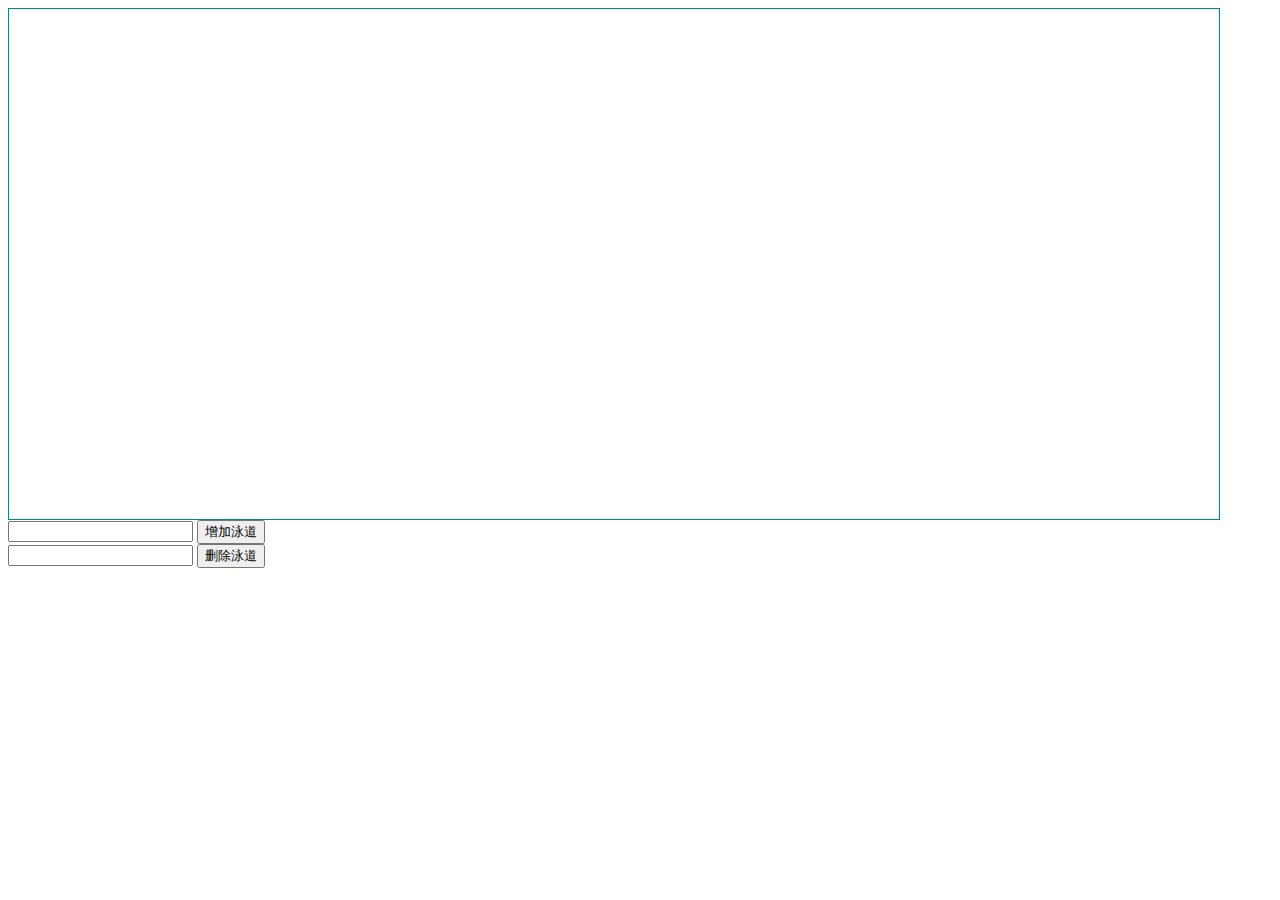
==== pservice/src/main/resources/templates/board.html @ 4af12272 "static web" ====
<!DOCTYPE html><html lang="en">
<html xmlns:th="http://www.thymeleaf.org">
<head>
    <meta charset="UTF-8">
    <title>看板</title>
</head>
<style type="text/css">
    .msg_board {
        width: 1200px;
        height: 500px;
        border: solid 1px darkcyan;
        padding: 5px;
        overflow-y: scroll;
    // 文字长度大于div宽度时换行显示
    word-break: break-all;
    }
    /*set srcoll start*/
    ::-webkit-scrollbar
    {
        width: 10px;
        height: 10px;
        background-color: #D6F2FD;
    }
    ::-webkit-scrollbar-track
    {
        -webkit-box-shadow: inset 0 0 6px rgba(0,0,0,0.3);
        /*border-radius: 5px;*/
        background-color: #D6F2FD;
    }
    ::-webkit-scrollbar-thumb
    {
        height: 20px;
        /*border-radius: 10px;*/
        -webkit-box-shadow: inset 0 0 6px rgba(0,0,0,.3);
        background-color: #89D7F7;
    }
    /*set srcoll end*/
</style>
<!--页面加载时即启动websocket服务器-->
<!--<body onload="initWebSocket()">-->
<body>
<div id="board" class="msg_board"></div>
<!--<input type="button" value="退出看板" onclick="closeWs()" /><br>-->
<input type="text" name="card_content"/>
<input type="button" value="增加泳道" onclick="add_lane()" /><br>
<input type="text" id="delete_test"/>
<input type="button" value="删除泳道" onclick="delete_lane()"/><br>
<!--卡片容器 测试-->
<div id="lane_container"></div>

</body>
<script type="text/javascript" th:inline="javascript">
    var webSocket;
    var board_id, user_id, action, entity, card_id, panel_id, lane_id, content, description;
    //var r_name = [[${boardName}]];
    var test_lane_id = -1;
    var lane_ids = [];

    // function setJSONObj(content){
    //     var data = {
    //         "board_id": r_name,
    //         "user_id":"5555",
    //         "action":"insert",
    //         "entity":"card",
    //         "card_id":"6666",
    //         "lane_id":"8888",
    //         "content":content,
    //         "description":"lol"
    //     };
    //     return JSON.stringify(data);
    // }

    function add_lane() {
        // if(webSocket != null){
        var div = document.getElementById("board");
        var label = document.createElement("input");
        test_lane_id++;
        lane_ids.push("l"+test_lane_id);
        label.value = "lane"+test_lane_id;
        label.innerText = "lane"+test_lane_id.toString();
        var div_label = document.createElement("div");
        div_label.setAttribute("id", "l"+test_lane_id.toString());
        div_label.setAttribute("width", "1000px");
        div_label.setAttribute("height", "200px");
        div_label.appendChild(label);
        div_label.appendChild(document.createElement("br"));
        div_label.appendChild(document.createElement("br"));
        div.appendChild(div_label);
            // var lane_content = document.getElementsByName("lane_content")[0].value.trim();
            // webSocket.send(setJSONObj(lane_content));
        // }
    }

    function delete_lane(){
        var id = document.getElementById("delete_test").value;
        var board = document.getElementById("board");
        board.removeChild(document.getElementById(lane_ids[id]));
        var index = lane_ids.indexOf(id);
        lane_ids.splice(index, 1);
    }

    function 

    // function closeWs() {
    //     webSocket.close();
    // };

//     function initWebSocket() {
//         var boardName;
//         if(r_name != ""){
//             boardName = r_name;
//         }
//         else{
//             boardName = "init";
//         }
//         if (boardName == null || boardName.length == 0) {
//             alert("请输入房间名");
//             return;
//         }
//         if ("WebSocket" in window) {
// //            alert("您的浏览器支持 WebSocket!");
//             //alert(boardName)
//             if (webSocket == null) {
//                 //var url = "ws://localhost:12345/wstest/" + boardName;
//                 var url = "ws://localhost:12345/wstest/";
//                 // 打开一个 web socket
//                 webSocket = new WebSocket(url);
//             } else {
//                 alert("您已进入看板...");
//             }
//
//             webSocket.onopen = function () {
//                 alert("已进入看板...");
//             };
//
//             webSocket.onmessage = function (evt) {
//                 var msg_board = document.getElementsByClassName("msg_board")[0];
//                 var received_msg = evt.data;
//                 var rec = eval("("+received_msg+")");
//                 board_id = rec["board_id"];
//                 user_id = rec["user_id"];
//                 action = rec["action"];
//                 entity = rec["entity"];
//                 card_id = rec["card_id"];
//                 panel_id = rec["panel_id"];
//                 lane_id = rec["lane_id"];
//                 content = rec["content"];
//                 description = rec["description"];
//                 var old_msg = msg_board.innerHTML;
//                 msg_board.innerHTML = old_msg + received_msg + "<br>";
//                 // 让滚动块往下移动
//                 msg_board.scrollTop = msg_board.scrollTop + 40;
//             };
//
//             webSocket.onclose = function () {
//                 // 关闭 websocket，清空信息板
//                 alert("连接已关闭...");
//                 webSocket = null;
//                 document.getElementsByClassName("msg_board")[0].innerHTML = "";
//             };
//         }
//         else {
//             // 浏览器不支持 WebSocket
//             alert("您的浏览器不支持 WebSocket!");
//         }
//     }
</script>
</html>
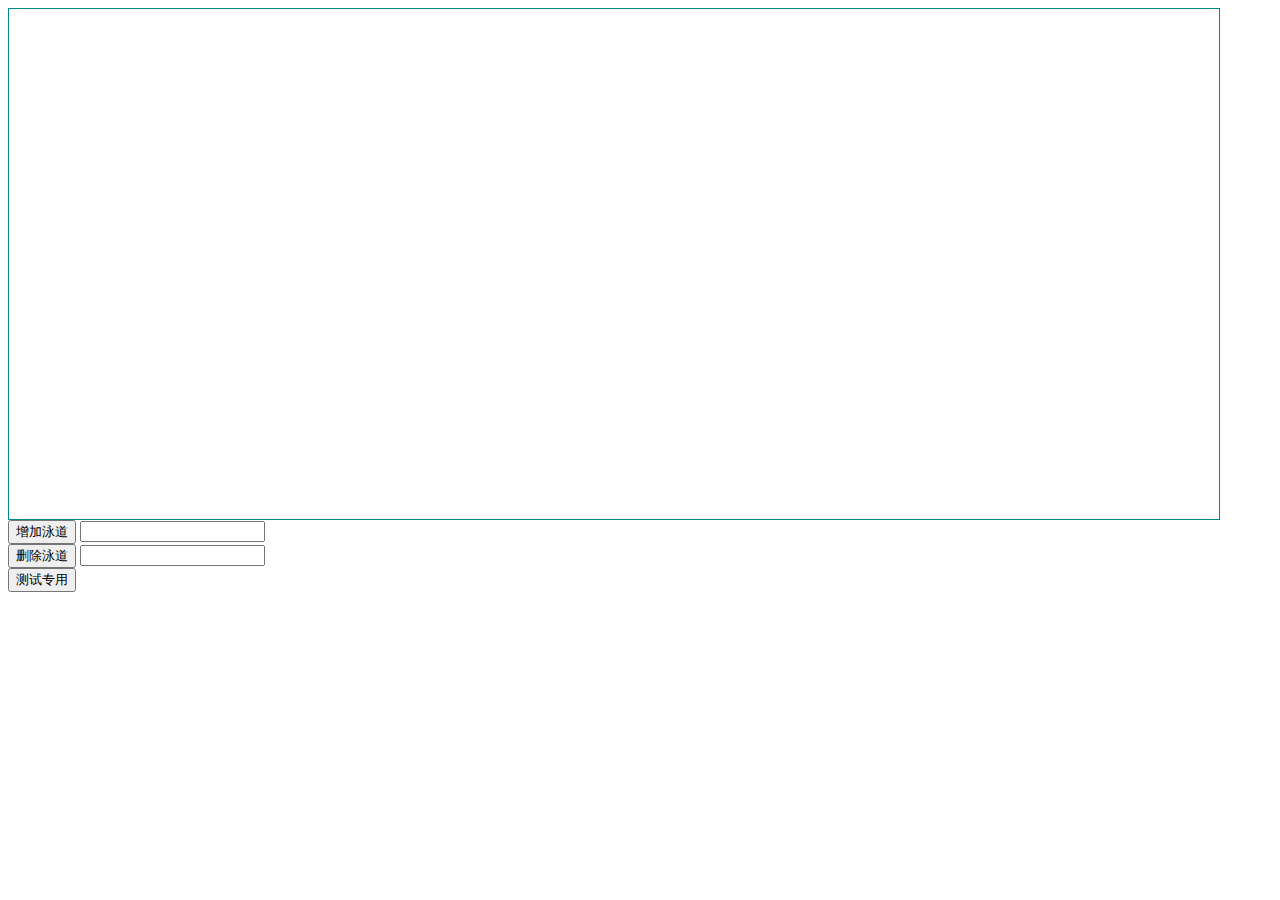
==== commit e9e0e39f: "static web action_lane" ====
--- a/pservice/src/main/resources/templates/board.html
+++ b/pservice/src/main/resources/templates/board.html
@@ -3,6 +3,7 @@
 <head>
     <meta charset="UTF-8">
     <title>看板</title>
+    <!-静态web，后期在onmessage方法里添加对应方法，再在各方法里接受json字符串即可-->
 </head>
 <style type="text/css">
     .msg_board {
@@ -34,26 +35,27 @@
         -webkit-box-shadow: inset 0 0 6px rgba(0,0,0,.3);
         background-color: #89D7F7;
     }
-    /*set srcoll end*/
+
+    .div-inline{
+        display:inline
+    }
 </style>
 <!--页面加载时即启动websocket服务器-->
 <!--<body onload="initWebSocket()">-->
 <body>
 <div id="board" class="msg_board"></div>
 <!--<input type="button" value="退出看板" onclick="closeWs()" /><br>-->
-<input type="text" name="card_content"/>
-<input type="button" value="增加泳道" onclick="add_lane()" /><br>
-<input type="text" id="delete_test"/>
-<input type="button" value="删除泳道" onclick="delete_lane()"/><br>
-<!--卡片容器 测试-->
-<div id="lane_container"></div>
+<input type="button" value="增加泳道" onclick="add_lane()" />
+<input type="text" id="add_lane_test"/><br>
+<input type="button" value="删除泳道" onclick="delete_lane()"/>
+<input type="text" id="delete_lane_test"/><br>
+<input type="button" value="测试专用" onclick="test()"/>
 
 </body>
 <script type="text/javascript" th:inline="javascript">
-    var webSocket;
-    var board_id, user_id, action, entity, card_id, panel_id, lane_id, content, description;
+    // var webSocket;
+    // var board_id, user_id, action, entity, card_id, panel_id, lane_id, content, description;
     //var r_name = [[${boardName}]];
-    var test_lane_id = -1;
     var lane_ids = [];
 
     // function setJSONObj(content){
@@ -70,19 +72,44 @@
     //     return JSON.stringify(data);
     // }
 
+    function test(){
+        alert(lane_ids.length);
+    }
+
+    //增加泳道，自动添加四个panel（模仿leangoo）
     function add_lane() {
         // if(webSocket != null){
         var div = document.getElementById("board");
         var label = document.createElement("input");
-        test_lane_id++;
-        lane_ids.push("l"+test_lane_id);
-        label.value = "lane"+test_lane_id;
-        label.innerText = "lane"+test_lane_id.toString();
+        //测试 获取泳道 id
+        var id = document.getElementById("add_lane_test").value;
         var div_label = document.createElement("div");
-        div_label.setAttribute("id", "l"+test_lane_id.toString());
+        lane_ids.push(id);
+        label.value = "lane_id:"+id;
+        //测试，显示泳道 id
+        div_label.appendChild(label);
+        div_label.appendChild(document.createElement("br"));
+        for(var i = 0 ; i <= 3 ; i++){
+            var panel = document.createElement("div");
+            //测试，根据lane_id形成panel_id，后面从json中获取
+            panel.setAttribute("id",id+"_"+i.toString());
+            //并列显示div
+            panel.setAttribute("class", "div-inline");
+            panel.setAttribute("style", "margin-right:5px");
+            var t = document.createElement("input");
+            t.value = "panel"+i.toString();
+            panel.appendChild(t);
+            var button = document.createElement("input");
+            button.setAttribute("type", "button");
+            button.setAttribute("value", "增加卡片");
+            button.setAttribute("onclick", "add_card()");
+            button.setAttribute("style", "margin-right:15px");
+            div_label.appendChild(panel);
+            div_label.appendChild(button);
+        }
+        div_label.setAttribute("id", id);
         div_label.setAttribute("width", "1000px");
         div_label.setAttribute("height", "200px");
-        div_label.appendChild(label);
         div_label.appendChild(document.createElement("br"));
         div_label.appendChild(document.createElement("br"));
         div.appendChild(div_label);
@@ -92,14 +119,26 @@
     }
 
     function delete_lane(){
-        var id = document.getElementById("delete_test").value;
+        //测试，删除对应id泳道
+        var id = document.getElementById("delete_lane_test").value;
         var board = document.getElementById("board");
-        board.removeChild(document.getElementById(lane_ids[id]));
+        board.removeChild(document.getElementById(id));
         var index = lane_ids.indexOf(id);
         lane_ids.splice(index, 1);
     }
 
-    function 
+    function add_card(){
+        //测试，增加对应panel_id的卡片
+        var parent = document.getElementById("");
+    }
+
+    function update_card(){
+        //测试，修改对应panel_id的卡片
+    }
+
+    function delete_card(){
+        //测试，删除对应panel_id的卡片
+    }
 
     // function closeWs() {
     //     webSocket.close();
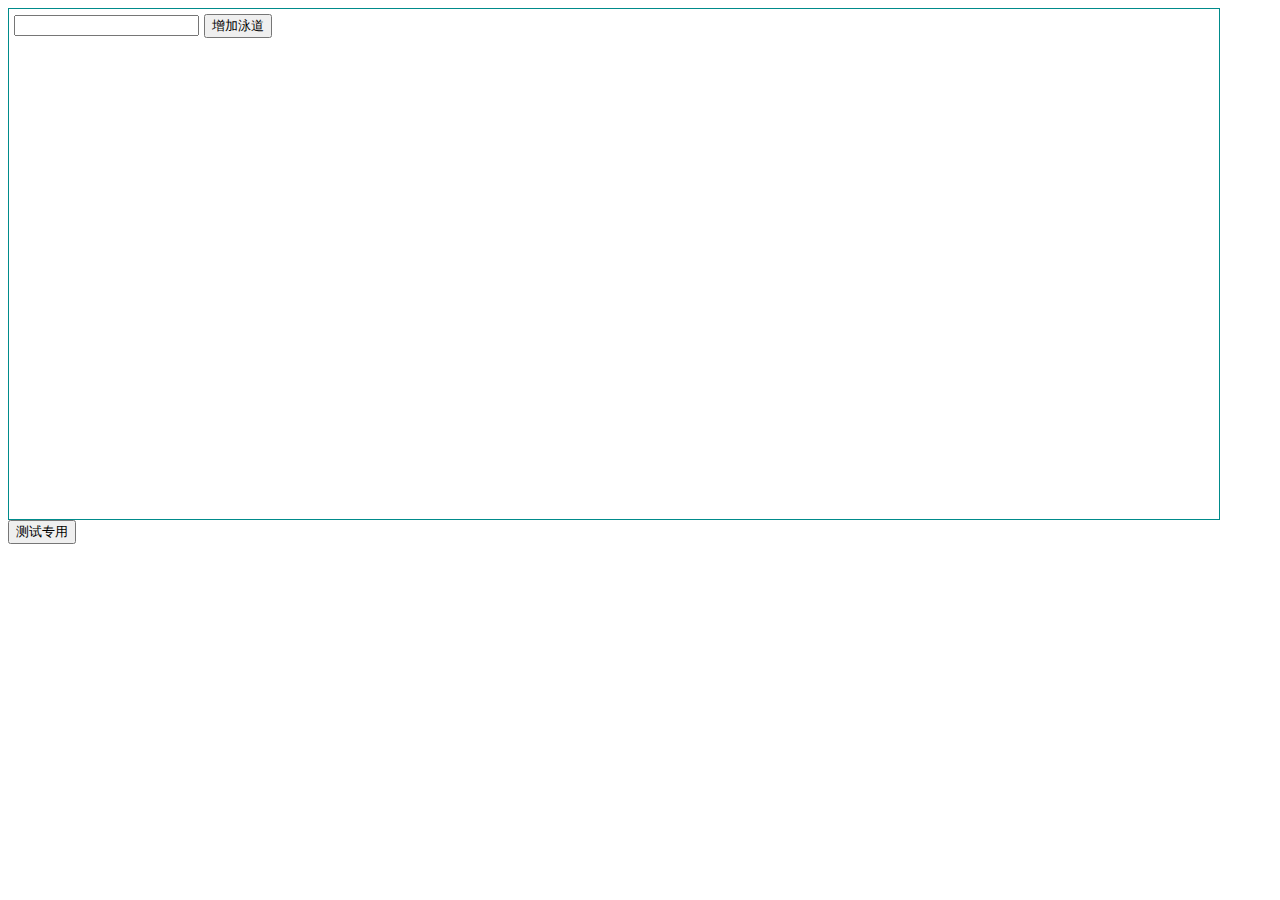
==== commit c5b4d816: "static web" ====
--- a/pservice/src/main/resources/templates/board.html
+++ b/pservice/src/main/resources/templates/board.html
@@ -42,13 +42,9 @@
 </style>
 <!--页面加载时即启动websocket服务器-->
 <!--<body onload="initWebSocket()">-->
-<body>
+<body onload="init()">
 <div id="board" class="msg_board"></div>
 <!--<input type="button" value="退出看板" onclick="closeWs()" /><br>-->
-<input type="button" value="增加泳道" onclick="add_lane()" />
-<input type="text" id="add_lane_test"/><br>
-<input type="button" value="删除泳道" onclick="delete_lane()"/>
-<input type="text" id="delete_lane_test"/><br>
 <input type="button" value="测试专用" onclick="test()"/>
 
 </body>
@@ -76,68 +72,134 @@
         alert(lane_ids.length);
     }
 
+    function init(){
+        var div = document.getElementById("board");
+        var button = document.createElement("input");
+        var text = document.createElement("input");
+        text.setAttribute("id", "add_lane_test");
+        text.setAttribute("type", "text");
+        text.setAttribute("style", "margin-right:5px");
+        div.appendChild(text);
+        button.setAttribute("id", "add_lane_button");
+        button.setAttribute("type", "button");
+        button.setAttribute("value", "增加泳道");
+        button.setAttribute("onclick","add_lane()");
+        div.appendChild(button);
+    }
+
     //增加泳道，自动添加四个panel（模仿leangoo）
     function add_lane() {
         // if(webSocket != null){
         var div = document.getElementById("board");
-        var label = document.createElement("input");
+        var label = document.createElement("label");
         //测试 获取泳道 id
         var id = document.getElementById("add_lane_test").value;
+        if(id.length == 0)
+            id = "l"+(Math.floor(Math.random()*10)).toString();
         var div_label = document.createElement("div");
+        //获取增加泳道按钮
+        var add_lane_button = document.getElementById("add_lane_button");
+        //创建删除泳道按钮
+        var delete_lane_button = document.createElement("input");
+        delete_lane_button.setAttribute("type", "button");
+        delete_lane_button.setAttribute("id", "delete_lane"+id);
+        delete_lane_button.setAttribute("value", "删除泳道");
+        delete_lane_button.setAttribute("style", "margin-left:5px");
+        delete_lane_button.onclick = function(){delete_lane(id);};
         lane_ids.push(id);
-        label.value = "lane_id:"+id;
+        label.innerText = "lane_id:"+id;
         //测试，显示泳道 id
         div_label.appendChild(label);
+        div_label.appendChild(delete_lane_button);
         div_label.appendChild(document.createElement("br"));
         for(var i = 0 ; i <= 3 ; i++){
             var panel = document.createElement("div");
             //测试，根据lane_id形成panel_id，后面从json中获取
-            panel.setAttribute("id",id+"_"+i.toString());
-            //并列显示div
-            panel.setAttribute("class", "div-inline");
-            panel.setAttribute("style", "margin-right:5px");
+            //闭包问题，用临时变量保存
+            let new_id = id+"_"+i.toString();
+            panel.setAttribute("id", new_id);
+            //并列显示div,且起始高度一致
+            panel.style.display = "inline-block";
+            panel.style.marginRight = "10px";
+            panel.style.marginTop = "5px";
+            //panel.style.float = "left";
+            panel.style.overflow = "auto";
+            //panel.setAttribute("class", "div-inline");
             var t = document.createElement("input");
-            t.value = "panel"+i.toString();
-            panel.appendChild(t);
+            //隐藏的标签来保存card数量
+            var nums = document.createElement("text");
+            //nums.setAttribute("id", new_id+"_nums");
+            nums.setAttribute("value", "0");
+            nums.style.display = "none";
             var button = document.createElement("input");
             button.setAttribute("type", "button");
             button.setAttribute("value", "增加卡片");
-            button.setAttribute("onclick", "add_card()");
             button.setAttribute("style", "margin-right:15px");
+            //增加卡片，参数为panel id
+            button.onclick = function () { add_card(new_id); };
+            panel.appendChild(button);
+            panel.appendChild(document.createElement("br"));
+            panel.appendChild(t);
+            panel.appendChild(nums);
             div_label.appendChild(panel);
-            div_label.appendChild(button);
         }
         div_label.setAttribute("id", id);
-        div_label.setAttribute("width", "1000px");
-        div_label.setAttribute("height", "200px");
+        // div_label.setAttribute("width", "1000px");
+        // div_label.setAttribute("height", "200px");
         div_label.appendChild(document.createElement("br"));
         div_label.appendChild(document.createElement("br"));
         div.appendChild(div_label);
+        div.removeChild(add_lane_button);
+        div.removeChild(document.getElementById("add_lane_test"));
+        init();
             // var lane_content = document.getElementsByName("lane_content")[0].value.trim();
             // webSocket.send(setJSONObj(lane_content));
         // }
     }
 
-    function delete_lane(){
+    function delete_lane(id){
         //测试，删除对应id泳道
-        var id = document.getElementById("delete_lane_test").value;
+        //alert(id);
         var board = document.getElementById("board");
         board.removeChild(document.getElementById(id));
+        board.removeChild(document.getElementsByTagName("br")[0]);
+        board.removeChild(document.getElementsByTagName("br")[0]);
+        //board.removeChild(document.getElementsByTagName("br")[0]);
         var index = lane_ids.indexOf(id);
         lane_ids.splice(index, 1);
     }
 
-    function add_card(){
+    function add_card(id){
         //测试，增加对应panel_id的卡片
-        var parent = document.getElementById("");
-    }
-
-    function update_card(){
-        //测试，修改对应panel_id的卡片
-    }
-
-    function delete_card(){
+        //获取panel
+        var parent = document.getElementById(id);
+        var card = document.createElement("input");
+        parent.appendChild(document.createElement("br"));
+        card.setAttribute("id", id+"_");
+        card.setAttribute("value", "");
+        card.setAttribute("style", "");
+        //json操作
+        //........
+        parent.appendChild(card);
+    }
+
+    //按钮待定
+    function update_card(id, content){
+        //获取card对象
+        var card = document.getElementById(id);
+        card.value = content;
+        //json操作
+        //........
+    }
+
+    function delete_card(id){
         //测试，删除对应panel_id的卡片
+        //获取panel对象
+        var card = document.getElementById(id);
+        var parent = card.parentElement;
+        parent.removeChild(card);
+        //json操作
+        //........
     }
 
     // function closeWs() {
